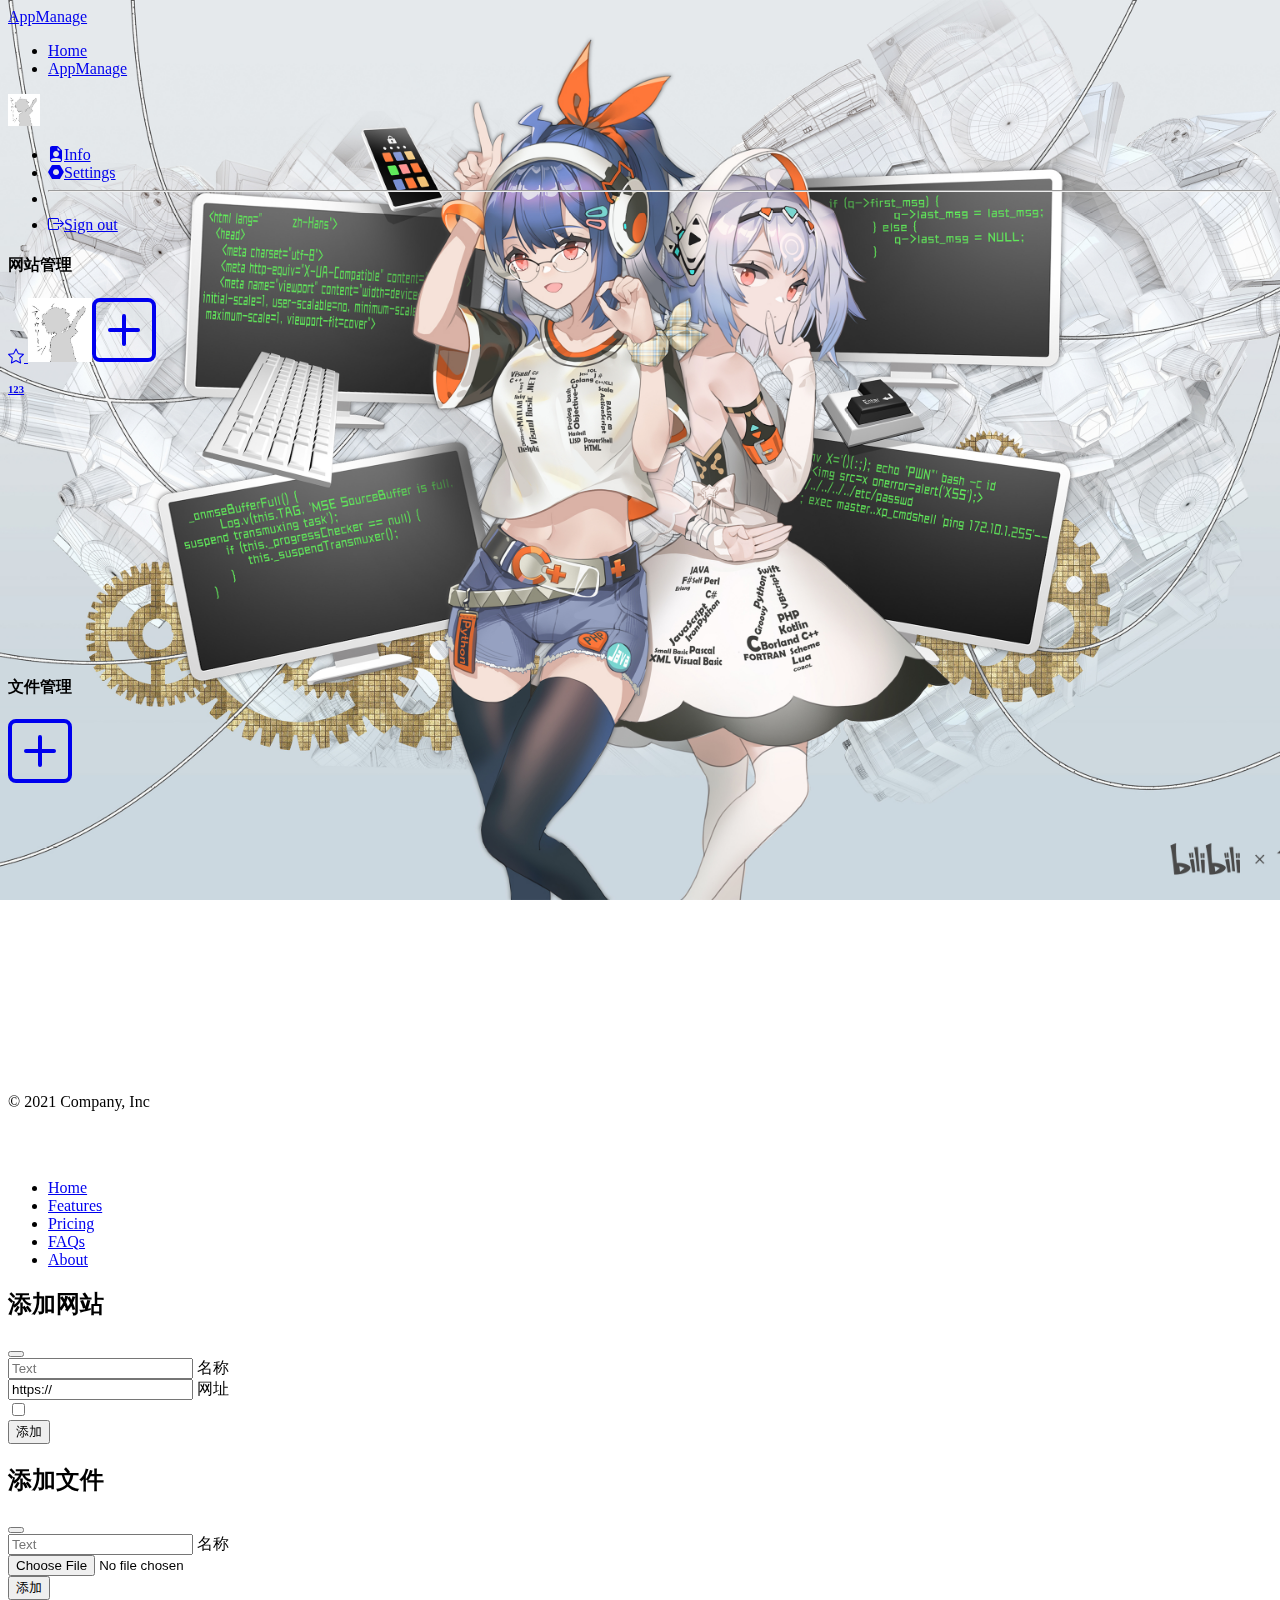
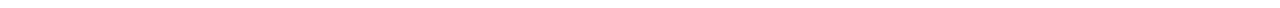
==== src/main/resources/static/page/app_manage.html @ 9de5465e "Initial commit" ====
<!DOCTYPE html>
<html>
<head>
    <meta charset="utf-8">
    <title>MainPage</title>
    <meta name="renderer" content="webkit">
    <meta name="viewport" content="width=device-width, initial-scale=1, maximum-scale=1">
    <link rel="icon" href="images/favicon.ico">
    <link rel="stylesheet" href="/bootstrap/css/bootstrap.css">
    <link rel="stylesheet" href="https://cdn.jsdelivr.net/npm/bootstrap-icons@1.6.1/font/bootstrap-icons.css">
    <link href="../css/style.my.css" rel="stylesheet">
    <script src="../js/jquery.js"></script>
    <script src="../js/jquery.form.js"></script>
    <style>
        div.border.rounded{
            min-height: 400px;
        }
    </style>
</head>
<body >
<div class="myBg"></div>
<div class="container py-3 bg-white">
    <header class="mb-3 border-bottom">
        <nav class="navbar navbar-expand-sm navbar-light bg-white" aria-label="Second navbar example">
            <div class="container-fluid">
                <a class="navbar-brand" href="../page/app_manage.html">AppManage</a>
                <div class="collapse navbar-collapse">
                    <ul class="navbar-nav me-auto">
                        <li class="nav-item">
                            <a class="nav-link " aria-current="page" href="../">Home</a>
                        </li>
                        <li class="nav-item">
                            <a class="nav-link active" href="../page/app_manage.html">AppManage</a>
                        </li>
                    </ul>
                    <div class="dropdown text-end">
                        <a href="#" class="d-block link-dark text-decoration-none dropdown-toggle" id="dropdownUser1" data-bs-toggle="dropdown" aria-expanded="false">
                            <img src="../images/icon.jpg" alt="mdo" width="32" height="32" class="rounded-circle user-icon">
                        </a>
                        <ul class="dropdown-menu text-small" aria-labelledby="dropdownUser1">
                            <li><a class="dropdown-item" href="../page/user_info.html"><i class="bi bi-file-earmark-person-fill m-2"></i>Info</a></li>
                            <li><a class="dropdown-item" href="#"><i class="bi bi-nut-fill m-2"></i>Settings</a></li>
                            <li><hr class="dropdown-divider"></li>
                            <li><a class="dropdown-item" href="../Login/LoginOut"><i class="bi bi-box-arrow-right m-2"></i>Sign out</a></li>
                        </ul>
                    </div>
                </div>
            </div>
        </nav>
    </header>
    <main>
        <!--------------------------------------MainPage---------------------------------------------------->
        <div class="g-0 p-2 border rounded overflow-hidden flex-md-row mb-4 shadow-sm h-md-250 position-relative">
            <h4 class="mb-lg-4">网站管理</h4>
            <div class="app-url-container">

                <a class="m-2 clearfix  text-decoration-none app-item" href="javascript:;" value="1">
                    <i class="bi bi-star position-absolute ms-1 mt-1"></i>
<!--                    <i class="bi bi-star-fill"></i>-->
                    <img class="border rounded" width="64" height="64" src="../images/icon.jpg">
                    <h6 class="text-center text-black">123</h6>
                </a>


                <a class="add-url clearfix m-2" href="javascript:;">
                    <svg xmlns="http://www.w3.org/2000/svg" width="64" height="64" fill="currentColor" class="bi bi-plus-square" viewBox="0 0 16 16">
                        <path d="M14 1a1 1 0 0 1 1 1v12a1 1 0 0 1-1 1H2a1 1 0 0 1-1-1V2a1 1 0 0 1 1-1h12zM2 0a2 2 0 0 0-2 2v12a2 2 0 0 0 2 2h12a2 2 0 0 0 2-2V2a2 2 0 0 0-2-2H2z"/>
                        <path d="M8 4a.5.5 0 0 1 .5.5v3h3a.5.5 0 0 1 0 1h-3v3a.5.5 0 0 1-1 0v-3h-3a.5.5 0 0 1 0-1h3v-3A.5.5 0 0 1 8 4z"/>
                    </svg>
                </a>
            </div>
        </div>

        <div class="g-0 p-2 border rounded overflow-hidden flex-md-row mb-4 shadow-sm h-md-250 position-relative">
            <h4 class="mb-lg-4">文件管理</h4>
            <div>
                <a class="add-file clearfix m-2" href="javascript:;">
                    <svg xmlns="http://www.w3.org/2000/svg" width="64" height="64" fill="currentColor" class="bi bi-plus-square" viewBox="0 0 16 16">
                        <path d="M14 1a1 1 0 0 1 1 1v12a1 1 0 0 1-1 1H2a1 1 0 0 1-1-1V2a1 1 0 0 1 1-1h12zM2 0a2 2 0 0 0-2 2v12a2 2 0 0 0 2 2h12a2 2 0 0 0 2-2V2a2 2 0 0 0-2-2H2z"/>
                        <path d="M8 4a.5.5 0 0 1 .5.5v3h3a.5.5 0 0 1 0 1h-3v3a.5.5 0 0 1-1 0v-3h-3a.5.5 0 0 1 0-1h3v-3A.5.5 0 0 1 8 4z"/>
                    </svg>
                </a>
            </div>
        </div>

    </main>
    <footer class="d-flex flex-wrap justify-content-between align-items-center py-3 my-4 border-top">
        <p class="col-md-4 mb-0 text-muted">&copy; 2021 Company, Inc</p>

        <a href="/" class="col-md-4 d-flex align-items-center justify-content-center mb-3 mb-md-0 me-md-auto link-dark text-decoration-none">
            <svg class="bi me-2" width="40" height="32"><use xlink:href="#bootstrap"/></svg>
        </a>

        <ul class="nav col-md-4 justify-content-end">
            <li class="nav-item"><a href="#" class="nav-link px-2 text-muted">Home</a></li>
            <li class="nav-item"><a href="#" class="nav-link px-2 text-muted">Features</a></li>
            <li class="nav-item"><a href="#" class="nav-link px-2 text-muted">Pricing</a></li>
            <li class="nav-item"><a href="#" class="nav-link px-2 text-muted">FAQs</a></li>
            <li class="nav-item"><a href="#" class="nav-link px-2 text-muted">About</a></li>
        </ul>
    </footer>
</div>

<div class="modal modal-add-url fade" tabindex="-1" aria-labelledby="exampleModalLabel" aria-hidden="true">
    <div class="modal-dialog modal-dialog-centered">
        <div class="modal-content rounded-5">
            <div class="modal-header p-5 pb-4 border-bottom-0">
                <!-- <h5 class="modal-title">Modal title</h5> -->
                <h2 class="fw-bold mb-0">添加网站</h2>
                <button type="button" class="btn-close" data-bs-dismiss="modal" aria-label="Close"></button>
            </div>
            <div class="modal-body p-5 pt-0">
                <form class="add-url-from" action="../AppManage/AddAppUrl" method="post">
                    <div class="form-floating mb-3">
                        <input type="text" class="form-control rounded-4" name="urlName" id="webName" placeholder="Text">
                        <label for="webName">名称</label>
                    </div>
                    <div class="form-floating mb-3">
                        <input type="text" class="form-control rounded-4" name="urlPath" id="webUrl" placeholder="Text" value="https://">
                        <label for="webUrl">网址</label>
                    </div>
                    <div class="form-floating mb-3">
                        <input type="checkbox" class="checkbox" name="show" >
                    </div>
                    <button class="w-100 mb-2 btn btn-lg rounded-4 btn-primary" type="submit">添加</button>
                </form>
            </div>
        </div>
    </div>
</div>

<div class="modal modal-add-file fade" tabindex="-1" aria-labelledby="exampleModalLabel" aria-hidden="true">
    <div class="modal-dialog modal-dialog-centered">
        <div class="modal-content rounded-5">
            <div class="modal-header p-5 pb-4 border-bottom-0">
                <!-- <h5 class="modal-title">Modal title</h5> -->
                <h2 class="fw-bold mb-0">添加文件</h2>
                <button type="button" class="btn-close" data-bs-dismiss="modal" aria-label="Close"></button>
            </div>
            <div class="modal-body p-5 pt-0">
                <form class="add-url-from" action="../AppManage/AddUrl" method="post">
                    <div class="form-floating mb-3">
                        <input type="text" class="form-control rounded-4" id="FileName" placeholder="Text">
                        <label for="FileName">名称</label>
                    </div>
                    <div class="form-floating mb-3">
                        <input type="file" >
                    </div>
                    <button class="w-100 mb-2 btn btn-lg rounded-4 btn-primary" type="submit">添加</button>
                </form>
            </div>
        </div>
    </div>
</div>

<script src="../bootstrap/js/bootstrap.bundle.js" charset="utf-8"></script>
<script src="../js/alcprj.js" charset="utf-8"></script>
<script src="../js/modal.js" charset="utf-8"></script>
<script>
    $.LoadUserIcon(function (url){
        $(".user-icon").attr("src",url);
    })
    var modalUrl=new bootstrap.Modal($(".modal-add-url"),{keyboard:false});
    $(".add-url").click(function (){
        modalUrl.show();
    });
    var modalFile=new bootstrap.Modal($(".modal-add-file"),{keyboard:false});
    $(".add-file").click(function (){
        modalFile.show();
    });
    $fromUrl=$(".add-url-from");
    $fromUrl.submit(function (){
        $fromUrl.ajaxSubmit({
            beforeSubmit: function(arr, $form, options){
                $.ModalAlert.create();
                if(arr[0].value==""){
                    $.ModalAlert.show({
                        msg:"名称不能为空"
                    });
                    return false;
                }
                if(arr[1].value==""){
                    $.ModalAlert.show({
                        msg:"网址不能为空"
                    });
                    return false;
                }
                arr[arr.length]={name: "urlImg", value: arr[1].value+"/favicon.ico", type: "text", required: false}
                // console.log(arr);
            },
            success:function (data){
                if(data.status==1){
                    modalUrl.hide();
                }
                if(data.status=="fail"){
                    $.ModalAlert.show({
                        msg:"已有相同网址"
                    });
                }
            },
            error:function (){

            }
        })
        return false;
    });
    $(".app-url-container").GetAppUrl();
</script>
</body>
</html>
---- src/main/resources/static/css/style.my.css ----
.myBg {
    position: fixed;
    top: 0;
    left: 0;
    bottom: 0;
    right: 0;
    z-index: -1;
    background-image: url(../images/bg2k.jpg);
    background-repeat: no-repeat;
    background-size: cover;
    background-position: center;
}

.app-item{display:block;line-height:0px;float: left}
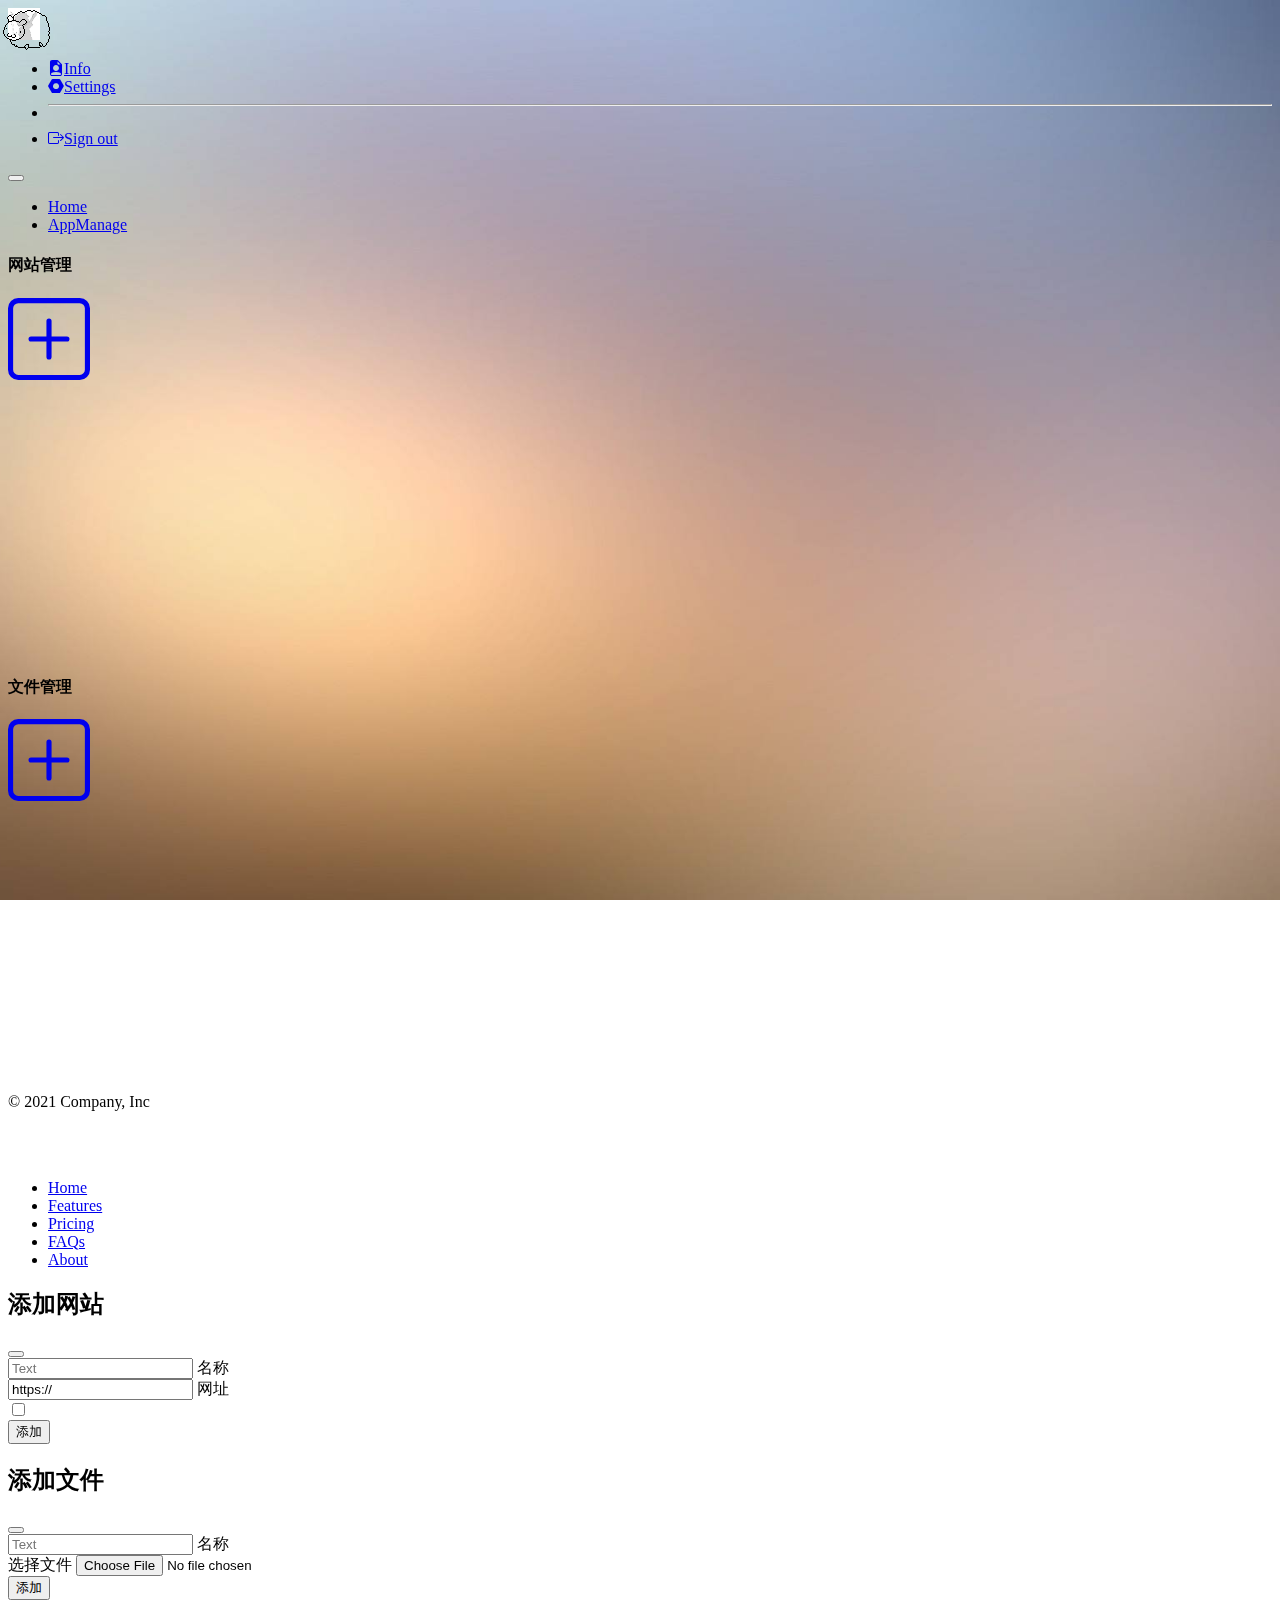
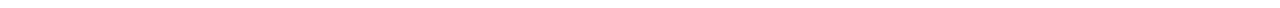
==== commit 83cf55a8: "完善文件和网址的上传功能，修改头部样式" ====
--- a/src/main/resources/static/page/app_manage.html
+++ b/src/main/resources/static/page/app_manage.html
@@ -20,50 +20,22 @@
 <body >
 <div class="myBg"></div>
 <div class="container py-3 bg-white">
-    <header class="mb-3 border-bottom">
-        <nav class="navbar navbar-expand-sm navbar-light bg-white" aria-label="Second navbar example">
-            <div class="container-fluid">
-                <a class="navbar-brand" href="../page/app_manage.html">AppManage</a>
-                <div class="collapse navbar-collapse">
-                    <ul class="navbar-nav me-auto">
-                        <li class="nav-item">
-                            <a class="nav-link " aria-current="page" href="../">Home</a>
-                        </li>
-                        <li class="nav-item">
-                            <a class="nav-link active" href="../page/app_manage.html">AppManage</a>
-                        </li>
-                    </ul>
-                    <div class="dropdown text-end">
-                        <a href="#" class="d-block link-dark text-decoration-none dropdown-toggle" id="dropdownUser1" data-bs-toggle="dropdown" aria-expanded="false">
-                            <img src="../images/icon.jpg" alt="mdo" width="32" height="32" class="rounded-circle user-icon">
-                        </a>
-                        <ul class="dropdown-menu text-small" aria-labelledby="dropdownUser1">
-                            <li><a class="dropdown-item" href="../page/user_info.html"><i class="bi bi-file-earmark-person-fill m-2"></i>Info</a></li>
-                            <li><a class="dropdown-item" href="#"><i class="bi bi-nut-fill m-2"></i>Settings</a></li>
-                            <li><hr class="dropdown-divider"></li>
-                            <li><a class="dropdown-item" href="../Login/LoginOut"><i class="bi bi-box-arrow-right m-2"></i>Sign out</a></li>
-                        </ul>
-                    </div>
-                </div>
-            </div>
-        </nav>
-    </header>
+    <header class="mb-3 border-bottom"></header>
     <main>
         <!--------------------------------------MainPage---------------------------------------------------->
         <div class="g-0 p-2 border rounded overflow-hidden flex-md-row mb-4 shadow-sm h-md-250 position-relative">
             <h4 class="mb-lg-4">网站管理</h4>
             <div class="app-url-container">
 
-                <a class="m-2 clearfix  text-decoration-none app-item" href="javascript:;" value="1">
-                    <i class="bi bi-star position-absolute ms-1 mt-1"></i>
-<!--                    <i class="bi bi-star-fill"></i>-->
-                    <img class="border rounded" width="64" height="64" src="../images/icon.jpg">
-                    <h6 class="text-center text-black">123</h6>
-                </a>
-
-
-                <a class="add-url clearfix m-2" href="javascript:;">
-                    <svg xmlns="http://www.w3.org/2000/svg" width="64" height="64" fill="currentColor" class="bi bi-plus-square" viewBox="0 0 16 16">
+<!--                <a class="m-2 clearfix border rounded  text-decoration-none app-item p-1 shadow-sm" href="javascript:;" value="1">-->
+<!--                    <i class="bi bi-star position-absolute ms-xl-1 mt-xl-1 text-danger"></i>-->
+<!--&lt;!&ndash;                    <i class="bi bi-star-fill"></i>&ndash;&gt;-->
+<!--                    <img class="mx-lg-3 my-lg-1" width="45" height="45" src="../images/icon.jpg">-->
+<!--                    <h6 class="text-center text-black mb-0">123</h6>-->
+<!--                </a>-->
+
+                <a class="add-url clearfix " href="javascript:;">
+                    <svg xmlns="http://www.w3.org/2000/svg" width="82" height="82" fill="currentColor" class="bi m-2 bi-plus-square" viewBox="0 0 16 16">
                         <path d="M14 1a1 1 0 0 1 1 1v12a1 1 0 0 1-1 1H2a1 1 0 0 1-1-1V2a1 1 0 0 1 1-1h12zM2 0a2 2 0 0 0-2 2v12a2 2 0 0 0 2 2h12a2 2 0 0 0 2-2V2a2 2 0 0 0-2-2H2z"/>
                         <path d="M8 4a.5.5 0 0 1 .5.5v3h3a.5.5 0 0 1 0 1h-3v3a.5.5 0 0 1-1 0v-3h-3a.5.5 0 0 1 0-1h3v-3A.5.5 0 0 1 8 4z"/>
                     </svg>
@@ -73,9 +45,9 @@
 
         <div class="g-0 p-2 border rounded overflow-hidden flex-md-row mb-4 shadow-sm h-md-250 position-relative">
             <h4 class="mb-lg-4">文件管理</h4>
-            <div>
-                <a class="add-file clearfix m-2" href="javascript:;">
-                    <svg xmlns="http://www.w3.org/2000/svg" width="64" height="64" fill="currentColor" class="bi bi-plus-square" viewBox="0 0 16 16">
+            <div class="app-file-container">
+                <a class="add-file clearfix " href="javascript:;">
+                    <svg xmlns="http://www.w3.org/2000/svg" width="82" height="82" fill="currentColor" class="bi m-2 bi-plus-square" viewBox="0 0 16 16">
                         <path d="M14 1a1 1 0 0 1 1 1v12a1 1 0 0 1-1 1H2a1 1 0 0 1-1-1V2a1 1 0 0 1 1-1h12zM2 0a2 2 0 0 0-2 2v12a2 2 0 0 0 2 2h12a2 2 0 0 0 2-2V2a2 2 0 0 0-2-2H2z"/>
                         <path d="M8 4a.5.5 0 0 1 .5.5v3h3a.5.5 0 0 1 0 1h-3v3a.5.5 0 0 1-1 0v-3h-3a.5.5 0 0 1 0-1h3v-3A.5.5 0 0 1 8 4z"/>
                     </svg>
@@ -128,8 +100,7 @@
         </div>
     </div>
 </div>
-
-<div class="modal modal-add-file fade" tabindex="-1" aria-labelledby="exampleModalLabel" aria-hidden="true">
+<div class="modal modal-add-file fade" tabindex="-1" aria-hidden="true">
     <div class="modal-dialog modal-dialog-centered">
         <div class="modal-content rounded-5">
             <div class="modal-header p-5 pb-4 border-bottom-0">
@@ -138,13 +109,14 @@
                 <button type="button" class="btn-close" data-bs-dismiss="modal" aria-label="Close"></button>
             </div>
             <div class="modal-body p-5 pt-0">
-                <form class="add-url-from" action="../AppManage/AddUrl" method="post">
-                    <div class="form-floating mb-3">
-                        <input type="text" class="form-control rounded-4" id="FileName" placeholder="Text">
+                <form class="add-file-from" action="../AppManage/AddAppFile" method="post">
+                    <div class="form-floating mb-3">
+                        <input type="text" class="form-control rounded-4" name="fileName" id="FileName" placeholder="Text">
                         <label for="FileName">名称</label>
                     </div>
-                    <div class="form-floating mb-3">
-                        <input type="file" >
+                    <div class="mb-3 col-12">
+                        <label class="btn btn-warning text-white"  for="upLoadFile">选择文件</label>
+                        <input class="d-none" type="file" id="upLoadFile" name="upLoadFile">
                     </div>
                     <button class="w-100 mb-2 btn btn-lg rounded-4 btn-primary" type="submit">添加</button>
                 </form>
@@ -204,7 +176,46 @@
         })
         return false;
     });
+    $fromFile=$(".add-file-from");
+    // console.log($fromFile.find("input[type='file']"));
+    $fromFile.submit(function (){
+        $fromFile.ajaxSubmit({
+            beforeSubmit: function(arr, $form, options){
+                console.log(arr);
+                $.ModalAlert.create();
+                if(arr[0].value==""){
+                    $.ModalAlert.show({
+                        msg:"名称不能为空"
+                    });
+                    return false;
+                }
+                // arr[arr.length]={name: "urlImg", value: arr[1].value+"/favicon.ico", type: "text", required: false}
+                 $.ModalProgress.create();
+                 $.ModalProgress.show();
+                // return false;
+            },
+            uploadProgress:function (event, position, total, percentComplete){
+                $.ModalProgress.progress(percentComplete);
+                console.log(percentComplete);
+            },
+            success:function (data){
+                if(data.status==1){
+                    modalFile.hide();
+                }
+                if(data.status=="fail"){
+                    $.ModalAlert.show({
+                        msg:"已有相同文件"
+                    });
+                }
+            },
+            error:function (){
+
+            }
+        })
+        return false;
+    });
     $(".app-url-container").GetAppUrl();
+    $(".app-file-container").GetAppFile();
 </script>
 </body>
 </html>--- a/src/main/resources/static/css/style.my.css
+++ b/src/main/resources/static/css/style.my.css
@@ -5,10 +5,20 @@
     bottom: 0;
     right: 0;
     z-index: -1;
-    background-image: url(../images/bg2k.jpg);
+    background-image: url(../images/bg.jpg);
     background-repeat: no-repeat;
     background-size: cover;
     background-position: center;
 }
 
-.app-item{display:block;line-height:0px;float: left}+.app-item{display:block;line-height:0px;float: left}
+
+.mouse-img{
+    width: 50px;
+    height: 50px;
+    position: absolute;
+    background-image: url('../images/goat.gif');
+    background-size: cover;
+    z-index:100 ;
+    pointer-events: none;
+}